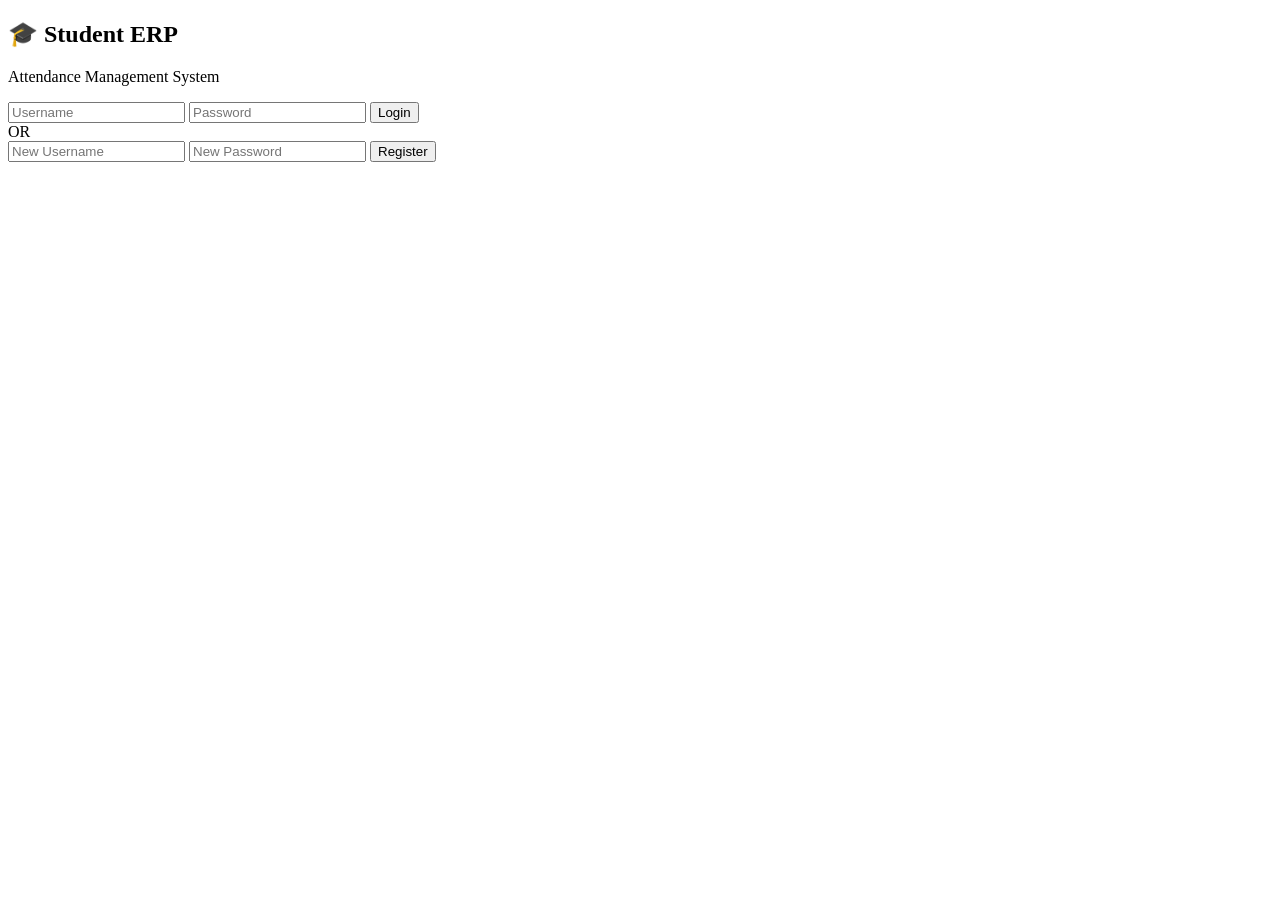
==== templates/login.html @ 843668a9 "final project" ====
<!DOCTYPE html>
<html>
<head>
    <title>Login</title>
    <link rel="stylesheet" href="{{ url_for('static', filename='style.css') }}">
</head>

<body class="login-body">

<div class="login-container">

    <div class="login-card">

        <h2>🎓 Student ERP</h2>
        <p class="subtitle">Attendance Management System</p>

        <form method="POST" action="/login">
            <input name="username" placeholder="Username" required>
            <input name="password" type="password" placeholder="Password" required>
            <button type="submit">Login</button>
        </form>

        <div class="divider">OR</div>

        <form method="POST" action="/register">
            <input name="username" placeholder="New Username" required>
            <input name="password" type="password" placeholder="New Password" required>
            <button type="submit" class="secondary">Register</button>
        </form>

    </div>

</div>

</body>
</html>
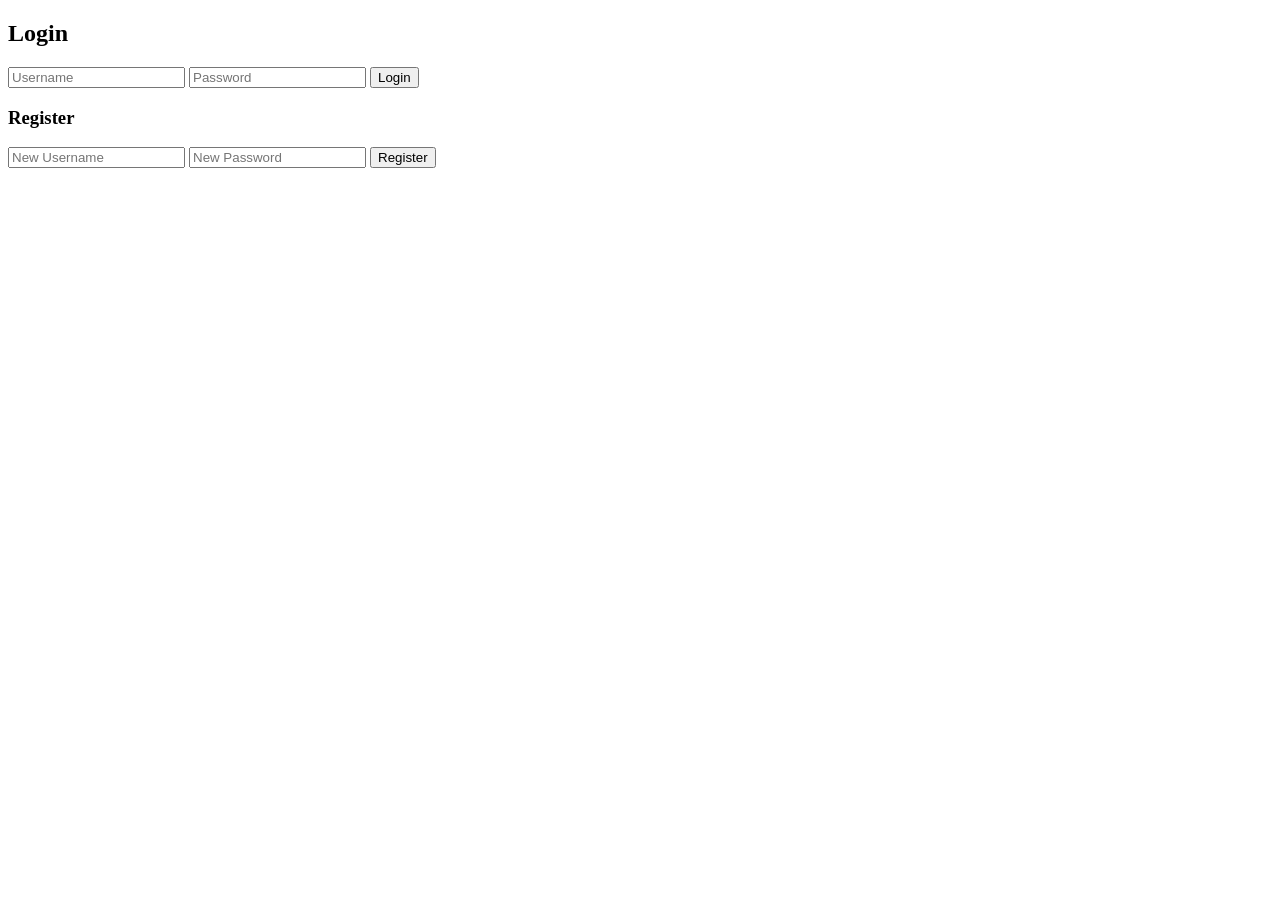
==== commit a02bcb20: "fix login and routing" ====
--- a/templates/login.html
+++ b/templates/login.html
@@ -2,35 +2,24 @@
 <html>
 <head>
     <title>Login</title>
-    <link rel="stylesheet" href="{{ url_for('static', filename='style.css') }}">
 </head>
+<body>
 
-<body class="login-body">
+<h2>Login</h2>
 
-<div class="login-container">
+<form method="POST" action="/">
+    <input type="text" name="username" placeholder="Username" required>
+    <input type="password" name="password" placeholder="Password" required>
+    <button type="submit">Login</button>
+</form>
 
-    <div class="login-card">
+<h3>Register</h3>
 
-        <h2>🎓 Student ERP</h2>
-        <p class="subtitle">Attendance Management System</p>
-
-        <form method="POST" action="/login">
-            <input name="username" placeholder="Username" required>
-            <input name="password" type="password" placeholder="Password" required>
-            <button type="submit">Login</button>
-        </form>
-
-        <div class="divider">OR</div>
-
-        <form method="POST" action="/register">
-            <input name="username" placeholder="New Username" required>
-            <input name="password" type="password" placeholder="New Password" required>
-            <button type="submit" class="secondary">Register</button>
-        </form>
-
-    </div>
-
-</div>
+<form method="POST" action="/register">
+    <input type="text" name="username" placeholder="New Username" required>
+    <input type="password" name="password" placeholder="New Password" required>
+    <button type="submit">Register</button>
+</form>
 
 </body>
 </html>
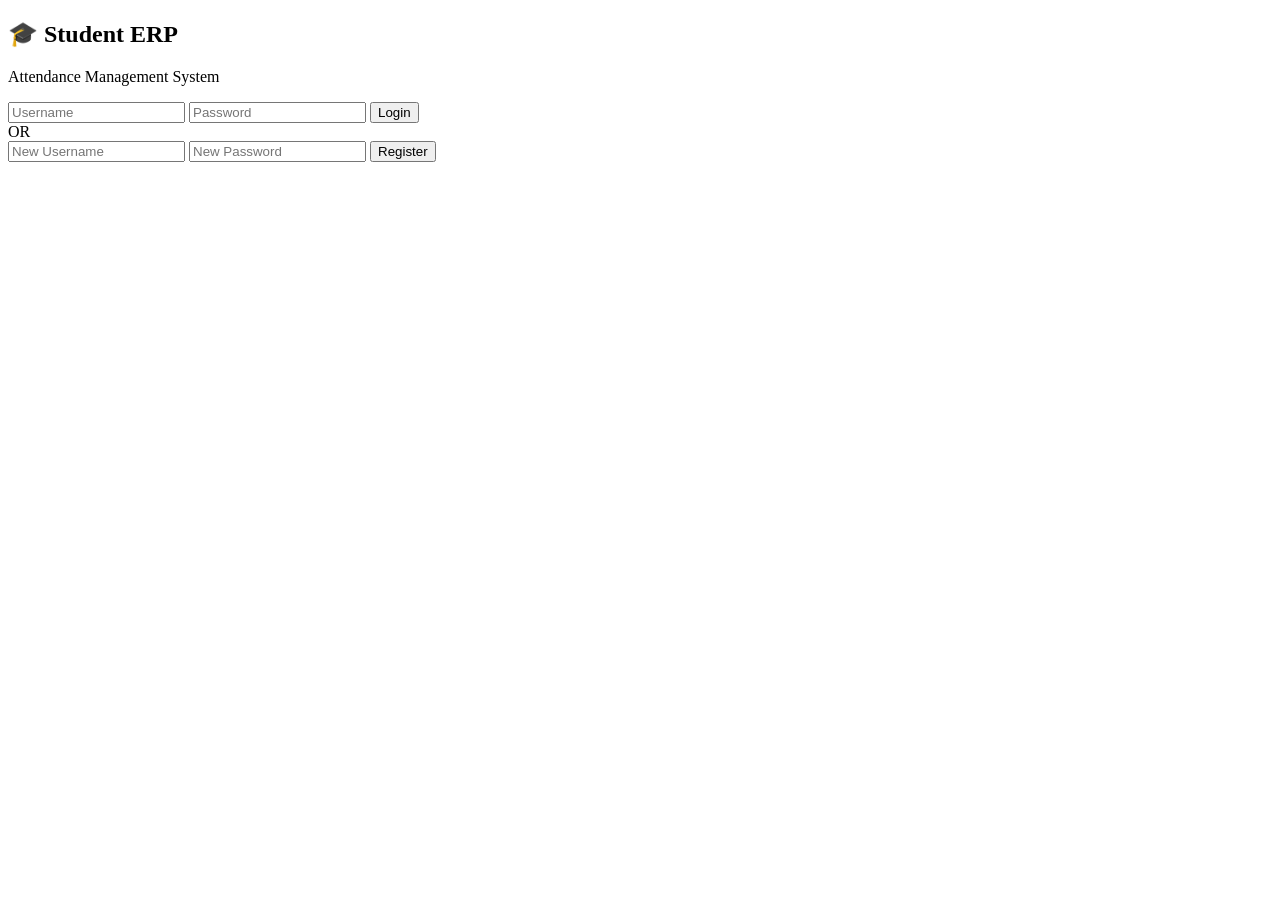
==== commit 72fff4ff: "fix login system" ====
--- a/templates/login.html
+++ b/templates/login.html
@@ -2,24 +2,35 @@
 <html>
 <head>
     <title>Login</title>
+    <link rel="stylesheet" href="{{ url_for('static', filename='style.css') }}">
 </head>
-<body>
 
-<h2>Login</h2>
+<body class="login-body">
 
-<form method="POST" action="/">
-    <input type="text" name="username" placeholder="Username" required>
-    <input type="password" name="password" placeholder="Password" required>
-    <button type="submit">Login</button>
-</form>
+<div class="login-container">
 
-<h3>Register</h3>
+    <div class="login-card">
 
-<form method="POST" action="/register">
-    <input type="text" name="username" placeholder="New Username" required>
-    <input type="password" name="password" placeholder="New Password" required>
-    <button type="submit">Register</button>
-</form>
+        <h2>🎓 Student ERP</h2>
+        <p class="subtitle">Attendance Management System</p>
+
+        <form method="POST" action="/login">
+            <input name="username" placeholder="Username" required>
+            <input name="password" type="password" placeholder="Password" required>
+            <button type="submit">Login</button>
+        </form>
+
+        <div class="divider">OR</div>
+
+        <form method="POST" action="/register">
+            <input name="username" placeholder="New Username" required>
+            <input name="password" type="password" placeholder="New Password" required>
+            <button type="submit" class="secondary">Register</button>
+        </form>
+
+    </div>
+
+</div>
 
 </body>
 </html>
